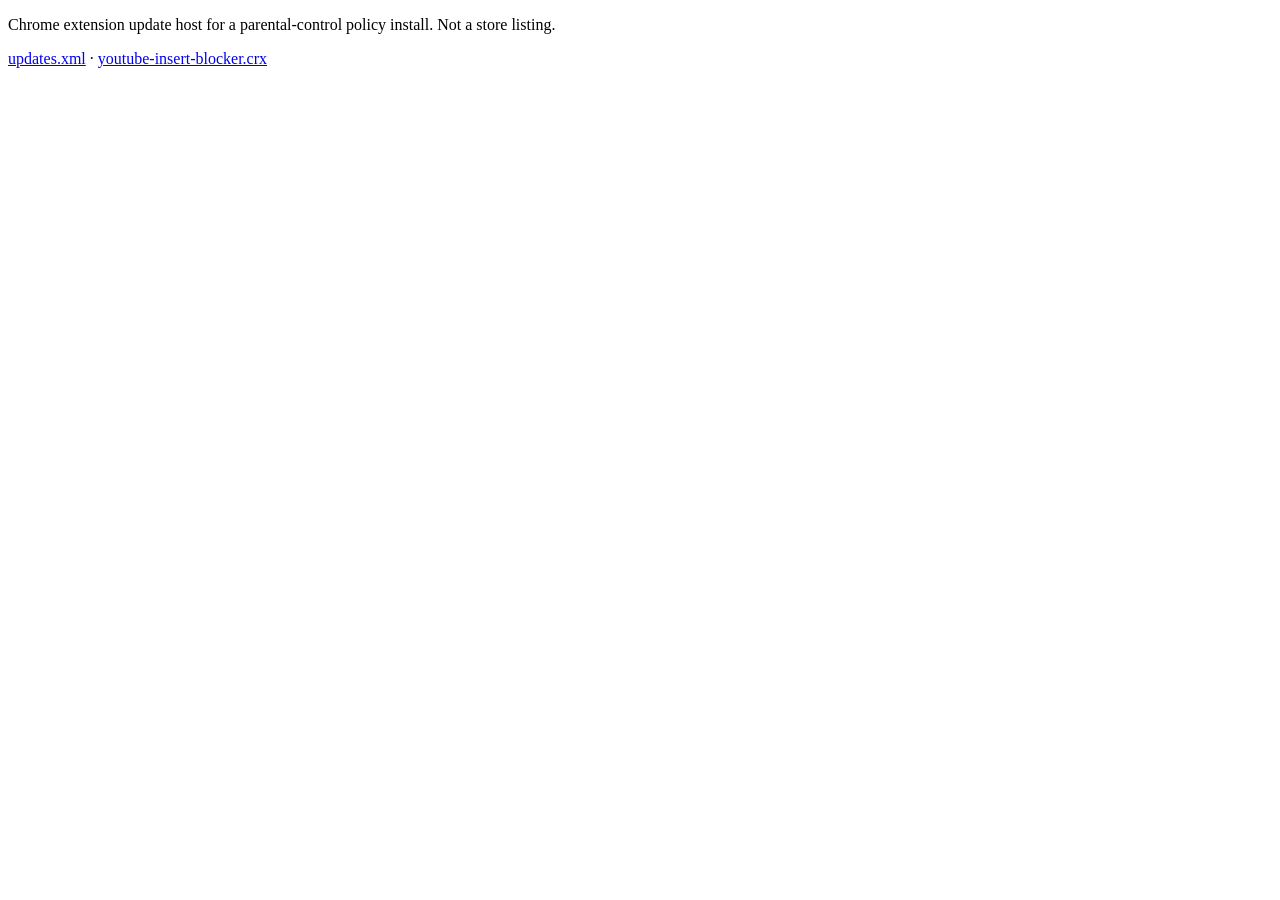
==== index.html @ df8e1740 "Host Chrome extension CRX and update manifest for policy install. Co-authored-by: Cursor <cursoragen" ====
<!DOCTYPE html>
<meta charset="utf-8" />
<title>YouTube insert blocker</title>
<p>Chrome extension update host for a parental-control policy install. Not a store listing.</p>
<p><a href="updates.xml">updates.xml</a> · <a href="youtube-insert-blocker.crx">youtube-insert-blocker.crx</a></p>
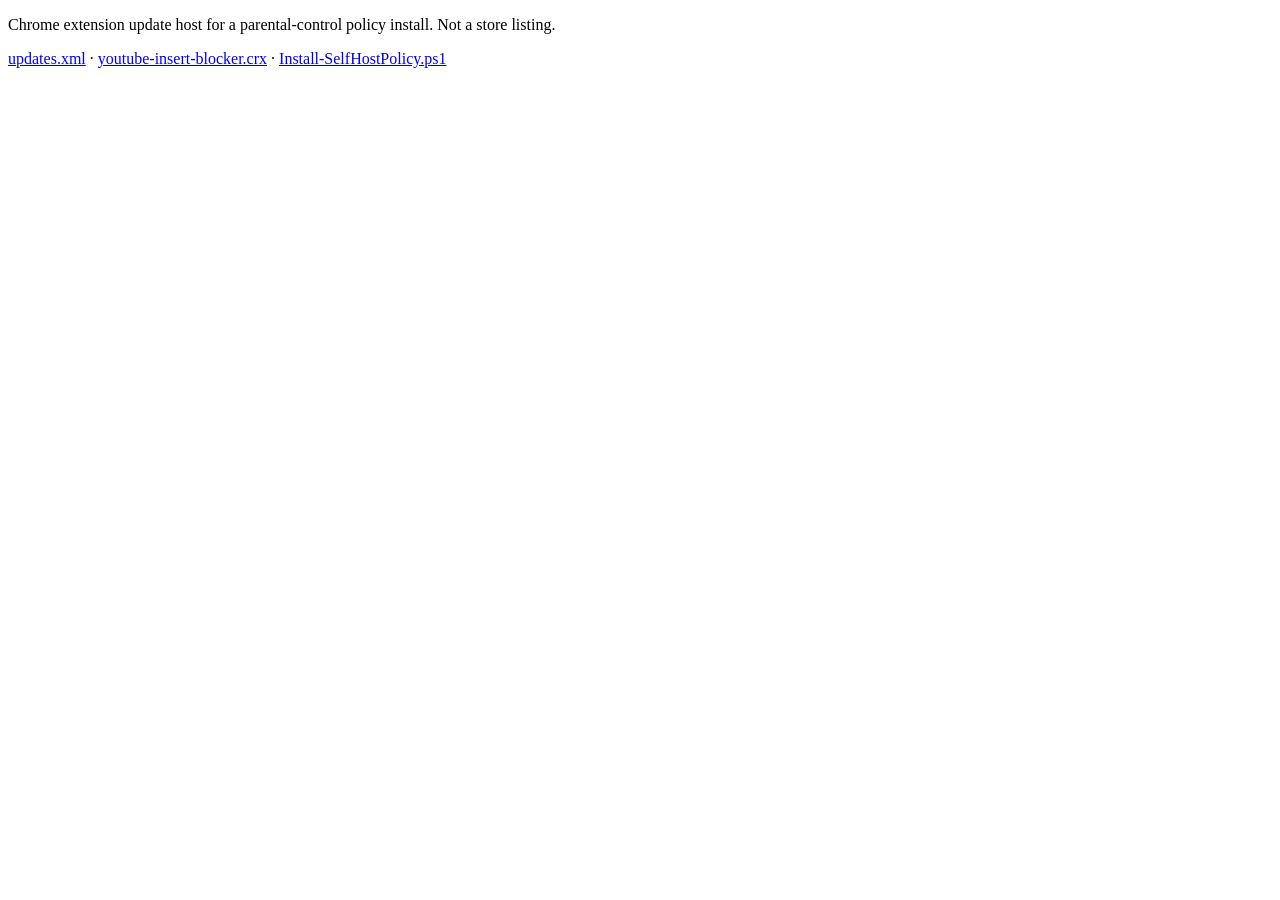
==== commit 75800a3a: "Add Windows policy installer script for force-install. Co-authored-by: Cursor <cursoragent@cursor.co" ====
--- a/index.html
+++ b/index.html
@@ -2,4 +2,8 @@
 <meta charset="utf-8" />
 <title>YouTube insert blocker</title>
 <p>Chrome extension update host for a parental-control policy install. Not a store listing.</p>
-<p><a href="updates.xml">updates.xml</a> · <a href="youtube-insert-blocker.crx">youtube-insert-blocker.crx</a></p>
+<p>
+  <a href="updates.xml">updates.xml</a> ·
+  <a href="youtube-insert-blocker.crx">youtube-insert-blocker.crx</a> ·
+  <a href="Install-SelfHostPolicy.ps1">Install-SelfHostPolicy.ps1</a>
+</p>
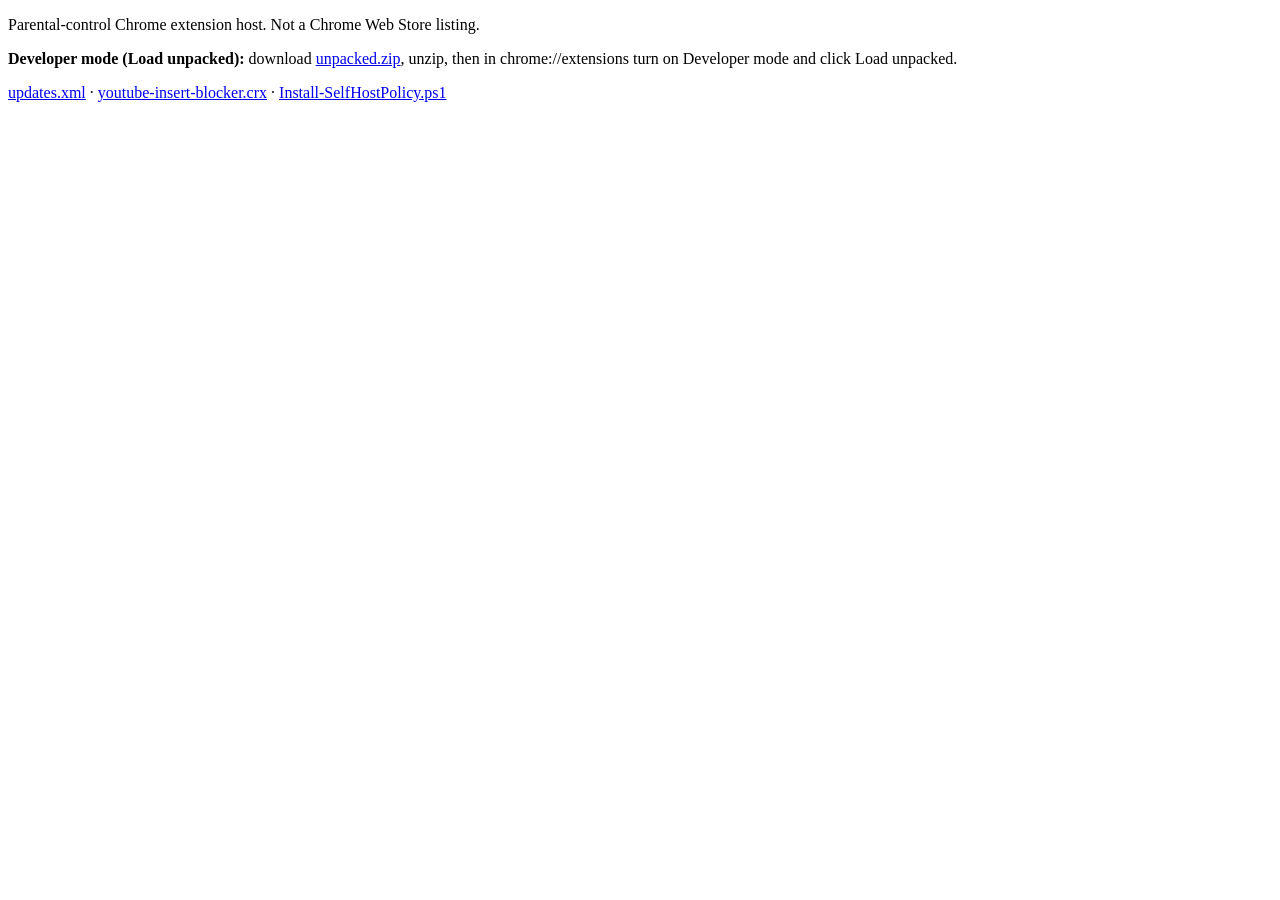
==== commit 65a54850: "Add unpacked extension zip for Developer mode installs. Co-authored-by: Cursor <cursoragent@cursor.c" ====
--- a/index.html
+++ b/index.html
@@ -1,7 +1,8 @@
 <!DOCTYPE html>
 <meta charset="utf-8" />
 <title>YouTube insert blocker</title>
-<p>Chrome extension update host for a parental-control policy install. Not a store listing.</p>
+<p>Parental-control Chrome extension host. Not a Chrome Web Store listing.</p>
+<p><b>Developer mode (Load unpacked):</b> download <a href="unpacked.zip">unpacked.zip</a>, unzip, then in chrome://extensions turn on Developer mode and click Load unpacked.</p>
 <p>
   <a href="updates.xml">updates.xml</a> ·
   <a href="youtube-insert-blocker.crx">youtube-insert-blocker.crx</a> ·
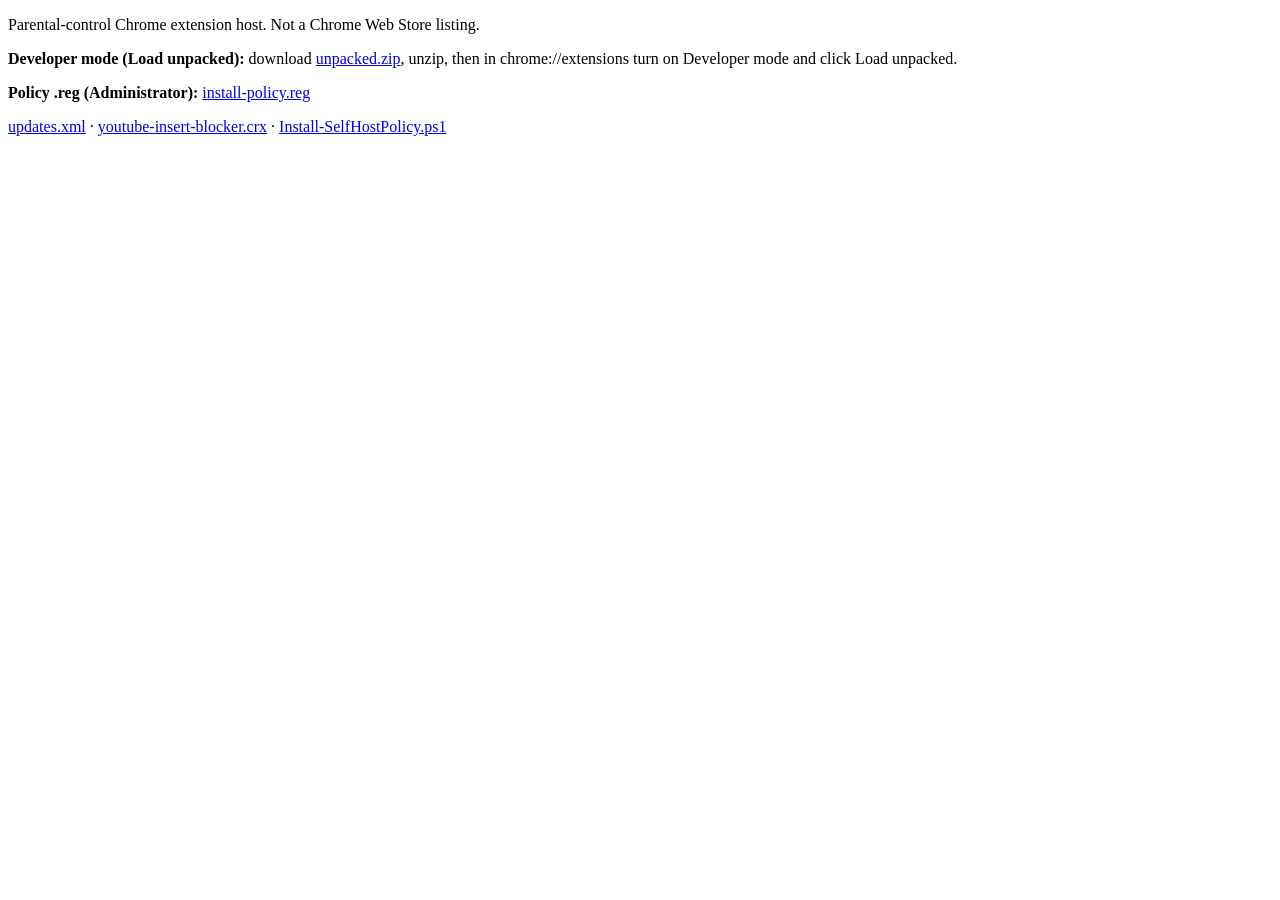
==== commit e00230a5: "Host Windows policy registry files on GitHub Pages. Co-authored-by: Cursor <cursoragent@cursor.com>" ====
--- a/index.html
+++ b/index.html
@@ -3,6 +3,7 @@
 <title>YouTube insert blocker</title>
 <p>Parental-control Chrome extension host. Not a Chrome Web Store listing.</p>
 <p><b>Developer mode (Load unpacked):</b> download <a href="unpacked.zip">unpacked.zip</a>, unzip, then in chrome://extensions turn on Developer mode and click Load unpacked.</p>
+<p><b>Policy .reg (Administrator):</b> <a href="install-policy.reg">install-policy.reg</a></p>
 <p>
   <a href="updates.xml">updates.xml</a> ·
   <a href="youtube-insert-blocker.crx">youtube-insert-blocker.crx</a> ·
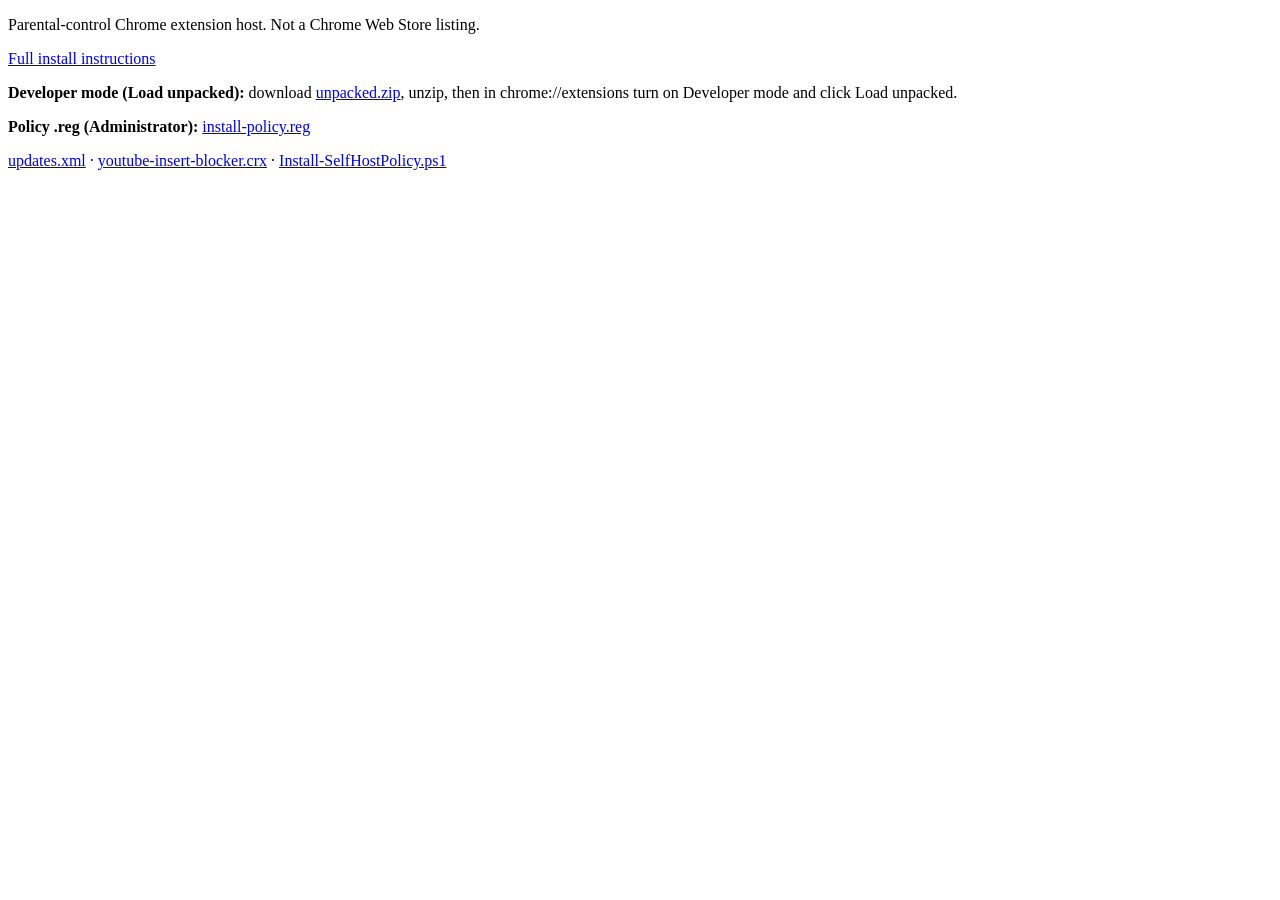
==== commit f85866bc: "Add end-to-end enrollment and install instructions. Co-authored-by: Cursor <cursoragent@cursor.com>" ====
--- a/index.html
+++ b/index.html
@@ -2,6 +2,7 @@
 <meta charset="utf-8" />
 <title>YouTube insert blocker</title>
 <p>Parental-control Chrome extension host. Not a Chrome Web Store listing.</p>
+<p><a href="https://github.com/ontech12/youtube-insert-blocker-host#youtube-insert-blocker--install-instructions">Full install instructions</a></p>
 <p><b>Developer mode (Load unpacked):</b> download <a href="unpacked.zip">unpacked.zip</a>, unzip, then in chrome://extensions turn on Developer mode and click Load unpacked.</p>
 <p><b>Policy .reg (Administrator):</b> <a href="install-policy.reg">install-policy.reg</a></p>
 <p>
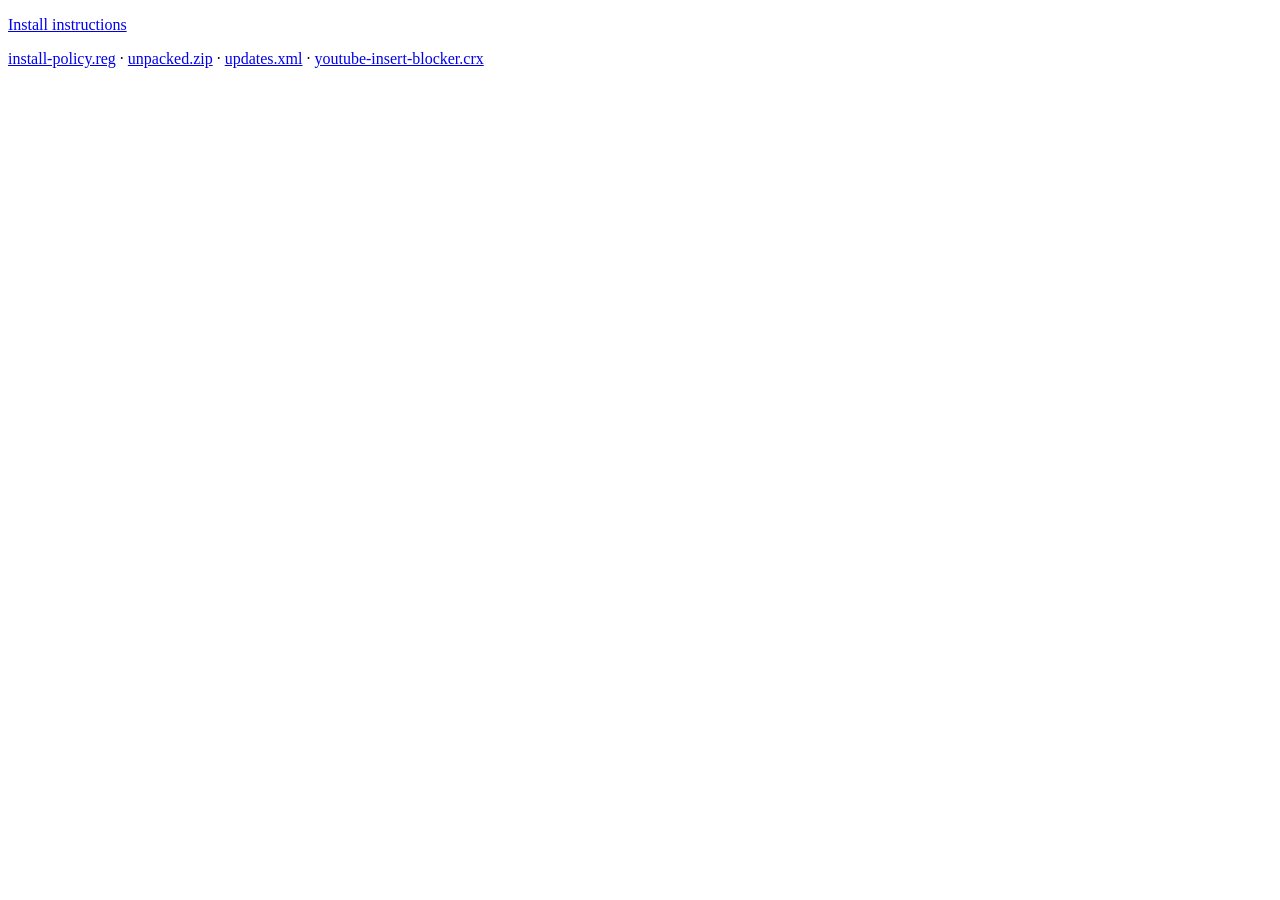
==== commit c3b9e36e: "Remove redundant install scripts and unpacked source tree. Co-authored-by: Cursor <cursoragent@curso" ====
--- a/index.html
+++ b/index.html
@@ -1,12 +1,10 @@
 <!DOCTYPE html>
 <meta charset="utf-8" />
 <title>YouTube insert blocker</title>
-<p>Parental-control Chrome extension host. Not a Chrome Web Store listing.</p>
-<p><a href="https://github.com/ontech12/youtube-insert-blocker-host#youtube-insert-blocker--install-instructions">Full install instructions</a></p>
-<p><b>Developer mode (Load unpacked):</b> download <a href="unpacked.zip">unpacked.zip</a>, unzip, then in chrome://extensions turn on Developer mode and click Load unpacked.</p>
-<p><b>Policy .reg (Administrator):</b> <a href="install-policy.reg">install-policy.reg</a></p>
+<p><a href="https://github.com/ontech12/youtube-insert-blocker-host#youtube-insert-blocker--install-instructions">Install instructions</a></p>
 <p>
+  <a href="install-policy.reg">install-policy.reg</a> ·
+  <a href="unpacked.zip">unpacked.zip</a> ·
   <a href="updates.xml">updates.xml</a> ·
-  <a href="youtube-insert-blocker.crx">youtube-insert-blocker.crx</a> ·
-  <a href="Install-SelfHostPolicy.ps1">Install-SelfHostPolicy.ps1</a>
+  <a href="youtube-insert-blocker.crx">youtube-insert-blocker.crx</a>
 </p>
